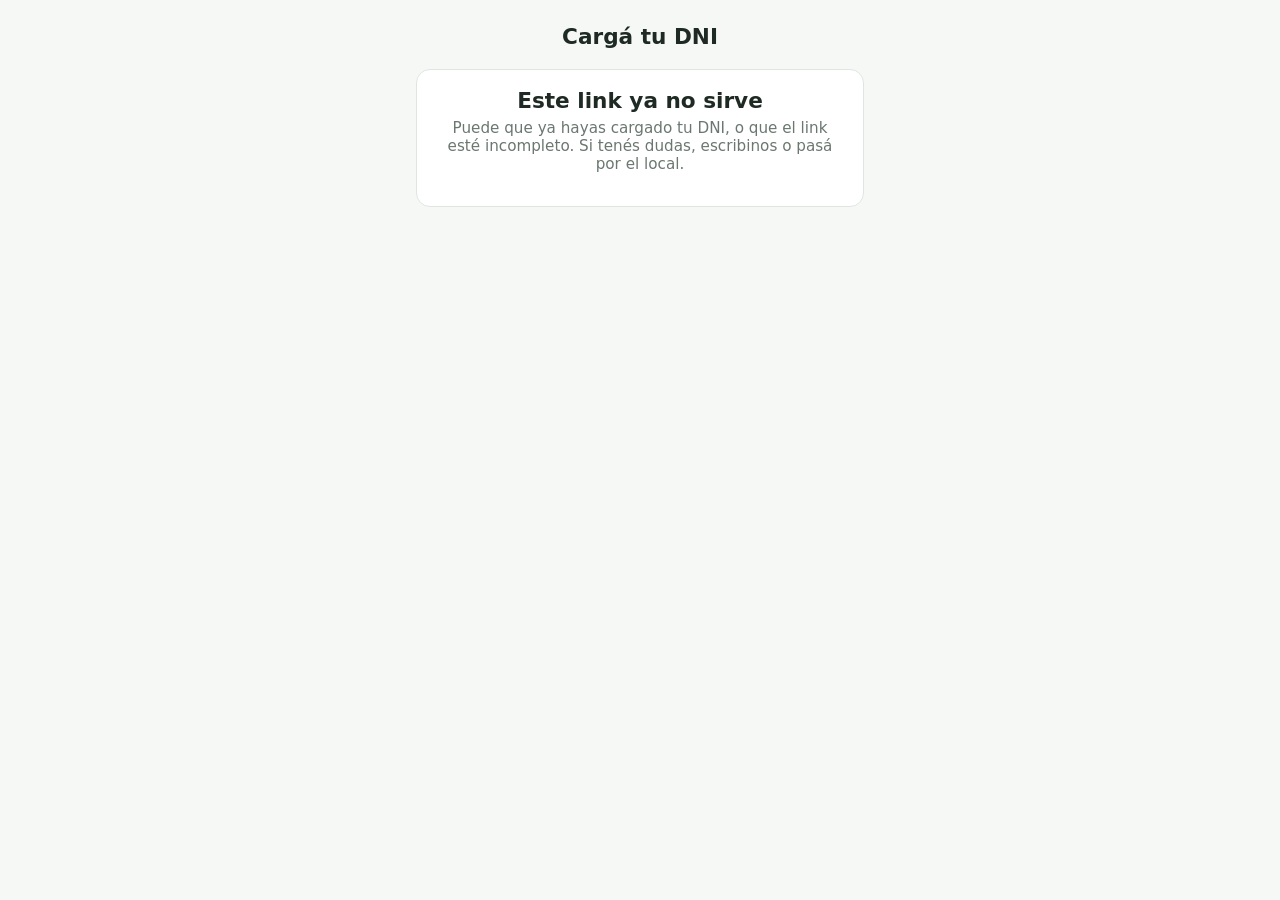
==== cargar-dni.html @ 188f8a27 "Add files via upload" ====
<!doctype html>
<html lang="es">
<head>
<meta charset="utf-8">
<meta name="viewport" content="width=device-width, initial-scale=1">
<meta name="robots" content="noindex">
<title>Cargá tu DNI</title>
<style>
  :root { --verde:#2f7d4f; --texto:#1f2a24; --gris:#6b7770; --borde:#dfe6e1; --fondo:#f6f8f6; }
  * { box-sizing: border-box; }
  body { margin:0; font-family: system-ui, -apple-system, "Segoe UI", Roboto, sans-serif; background:var(--fondo); color:var(--texto); }
  main { max-width:480px; margin:0 auto; padding:24px 16px 40px; }
  header { text-align:center; margin-bottom:20px; }
  header img { max-height:64px; margin-bottom:8px; }
  h1 { font-size:1.35rem; margin:0; }
  .sub { color:var(--gris); font-size:.95rem; margin-top:6px; }
  .card { background:#fff; border:1px solid var(--borde); border-radius:14px; padding:18px; margin-bottom:16px; }
  label { display:block; font-weight:600; margin-bottom:8px; }
  input { width:100%; font-size:1.15rem; padding:12px 14px; border:1px solid var(--borde); border-radius:10px; }
  input:focus { outline:2px solid var(--verde); border-color:var(--verde); }
  button { width:100%; margin-top:12px; font-size:1.05rem; font-weight:600; padding:13px; border:0; border-radius:10px; background:var(--verde); color:#fff; cursor:pointer; }
  button:disabled { opacity:.6; cursor:default; }
  .error { color:#b3261e; margin-top:12px; font-size:.95rem; }
  .ok { text-align:center; }
  .ok .check { font-size:2.5rem; }
  .nota { color:var(--gris); font-size:.85rem; margin-top:12px; }
  [hidden] { display:none !important; }
</style>
</head>
<body>
<main>
  <header>
    <img id="logo" alt="" hidden>
    <h1 id="titulo">Cargá tu DNI</h1>
    <div class="sub" id="sub">Un momento...</div>
  </header>

  <section class="card" id="form-card" hidden>
    <form id="form" autocomplete="off">
      <label for="dni">Tu DNI</label>
      <input id="dni" inputmode="numeric" pattern="[0-9.]*" maxlength="11" placeholder="Sin puntos ni espacios" required>
      <button id="btn" type="submit">Guardar mi DNI</button>
      <div class="error" id="error" role="alert" hidden></div>
      <div class="nota">Lo usamos solo para que puedas consultar tus puntos y premios.</div>
    </form>
  </section>

  <section class="card ok" id="listo" hidden>
    <div class="check">✅</div>
    <h1>¡Listo!</h1>
    <p class="sub">Ya guardamos tu DNI. Ahora podés consultar tus puntos y premios cuando quieras.</p>
  </section>

  <section class="card ok" id="invalido" hidden>
    <h1>Este link ya no sirve</h1>
    <p class="sub">Puede que ya hayas cargado tu DNI, o que el link esté incompleto. Si tenés dudas, escribinos o pasá por el local.</p>
  </section>
</main>

<script>
const SUPABASE_URL = "https://yabschiaphpiozajnwxx.supabase.co";
const SUPABASE_KEY = "sb_publishable_BZlDsQFy_PFTx-01ZYt7rg_FN4IqLB5";
const TOKEN = new URLSearchParams(location.search).get("t");
const $ = (id) => document.getElementById(id);

const MENSAJES = {
  documento_invalido: "Revisá el DNI: tiene que tener entre 6 y 9 números.",
  no_se_pudo: "No pudimos guardar ese DNI. Escribinos o pasá por el local y lo resolvemos.",
  link_invalido: "Este link ya no sirve.",
};

async function rpc(nombre, params) {
  const r = await fetch(SUPABASE_URL + "/rest/v1/rpc/" + nombre, {
    method: "POST",
    headers: { "Content-Type": "application/json", apikey: SUPABASE_KEY, Authorization: "Bearer " + SUPABASE_KEY },
    body: JSON.stringify(params),
  });
  if (!r.ok) throw new Error("http " + r.status);
  return r.json();
}

function mostrarInvalido() {
  $("form-card").hidden = true;
  $("listo").hidden = true;
  $("invalido").hidden = false;
  $("sub").textContent = "";
}

(async function init() {
  if (!TOKEN) return mostrarInvalido();
  try {
    const d = await rpc("dni_pendiente_info", { p_token: TOKEN });
    if (!d.ok) return mostrarInvalido();
    if (d.negocio) { $("titulo").textContent = d.negocio; document.title = d.negocio; }
    if (d.logo_url) { $("logo").src = d.logo_url; $("logo").hidden = false; }
    $("sub").textContent = (d.cliente ? "Hola, " + d.cliente + "! " : "") + "Cargá tu DNI para consultar tus puntos y premios.";
    $("form-card").hidden = false;
  } catch (e) {
    $("sub").textContent = "No pudimos conectarnos. Revisá tu internet y probá de nuevo.";
  }
})();

$("form").addEventListener("submit", async (e) => {
  e.preventDefault();
  const err = $("error");
  err.hidden = true;
  $("btn").disabled = true;
  $("btn").textContent = "Guardando...";
  try {
    const d = await rpc("guardar_dni_cliente", { p_token: TOKEN, p_dni: $("dni").value });
    if (!d.ok) {
      if (d.error === "link_invalido") return mostrarInvalido();
      err.textContent = MENSAJES[d.error] || "No pudimos guardar. Probá de nuevo.";
      err.hidden = false;
      return;
    }
    $("form-card").hidden = true;
    $("sub").textContent = "";
    $("listo").hidden = false;
  } catch (x) {
    err.textContent = "No pudimos conectarnos. Revisá tu internet y probá de nuevo.";
    err.hidden = false;
  } finally {
    $("btn").disabled = false;
    $("btn").textContent = "Guardar mi DNI";
  }
});
</script>
</body>
</html>
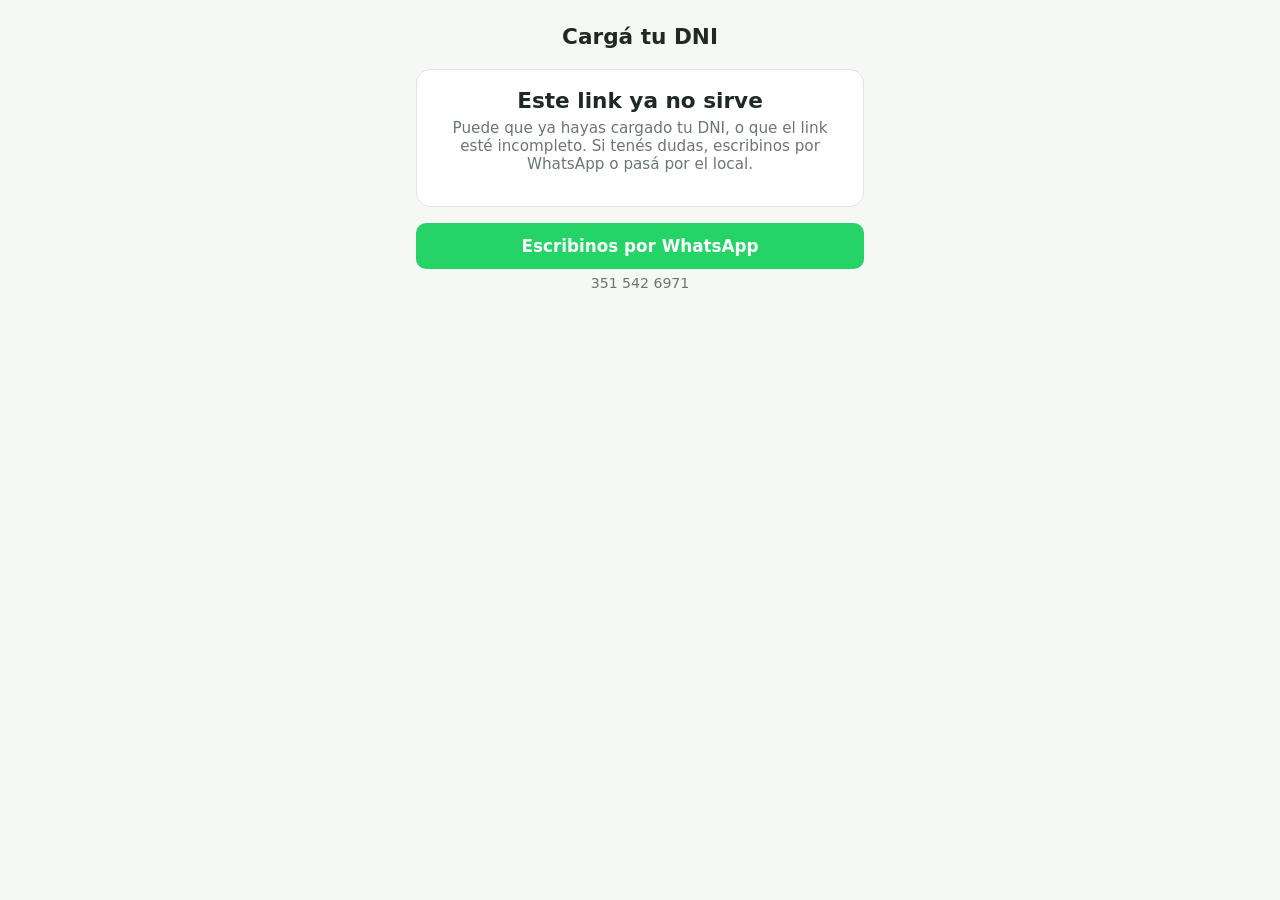
==== commit d99a572b: "Add files via upload" ====
--- a/cargar-dni.html
+++ b/cargar-dni.html
@@ -24,6 +24,9 @@
   .ok { text-align:center; }
   .ok .check { font-size:2.5rem; }
   .nota { color:var(--gris); font-size:.85rem; margin-top:12px; }
+  .wa { display:block; text-align:center; margin-top:8px; padding:13px; border-radius:10px; background:#25d366; color:#fff; font-weight:700; text-decoration:none; font-size:1.05rem; }
+  .wa-num { text-align:center; color:var(--gris); font-size:.88rem; margin-top:6px; }
+  .contacto { margin-top:8px; }
   [hidden] { display:none !important; }
 </style>
 </head>
@@ -53,7 +56,11 @@
 
   <section class="card ok" id="invalido" hidden>
     <h1>Este link ya no sirve</h1>
-    <p class="sub">Puede que ya hayas cargado tu DNI, o que el link esté incompleto. Si tenés dudas, escribinos o pasá por el local.</p>
+    <p class="sub">Puede que ya hayas cargado tu DNI, o que el link esté incompleto. Si tenés dudas, escribinos por WhatsApp o pasá por el local.</p>
+  </section>
+  <section class="contacto">
+    <a class="wa" href="https://wa.me/5493515426971?text=Hola!%20Les%20escribo%20por%20mi%20DNI%20en%20el%20programa%20de%20puntos." target="_blank" rel="noopener">Escribinos por WhatsApp</a>
+    <div class="wa-num">351 542 6971</div>
   </section>
 </main>
 
@@ -65,7 +72,7 @@
 
 const MENSAJES = {
   documento_invalido: "Revisá el DNI: tiene que tener entre 6 y 9 números.",
-  no_se_pudo: "No pudimos guardar ese DNI. Escribinos o pasá por el local y lo resolvemos.",
+  no_se_pudo: "No pudimos guardar ese DNI. Escribinos por WhatsApp o pasá por el local y lo resolvemos.",
   link_invalido: "Este link ya no sirve.",
 };
 
